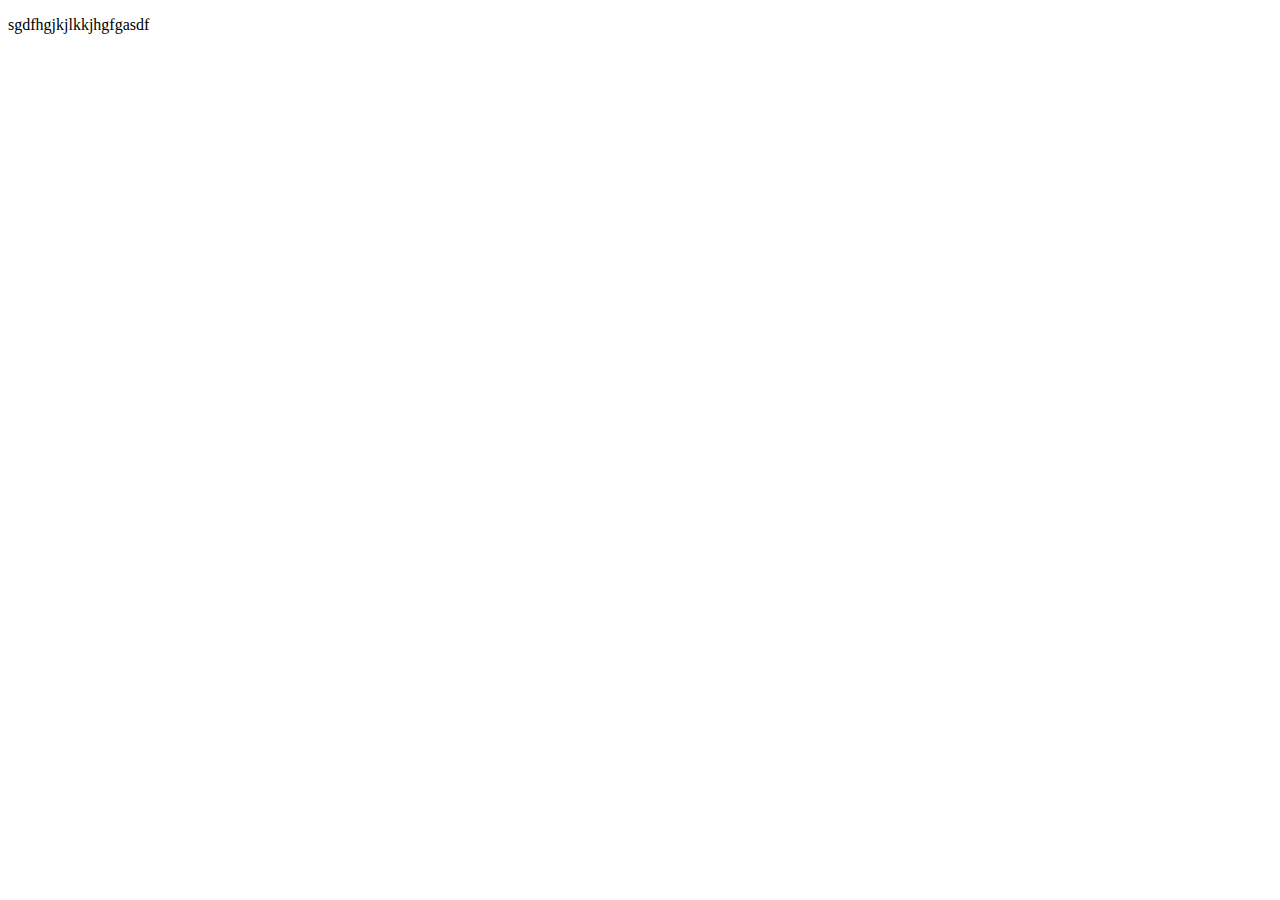
==== Appliance/index.html @ 6550b449 "sdgh" ====
<!DOCTYPE html>
<html lang="en">
<head>
    <meta charset="UTF-8">
    <meta name="viewport" content="width=device-width, initial-scale=1.0">
    <title>Document</title>
</head>
<body>
    <p>sgdfhgjkjlkkjhgfgasdf</p>
</body>
</html>
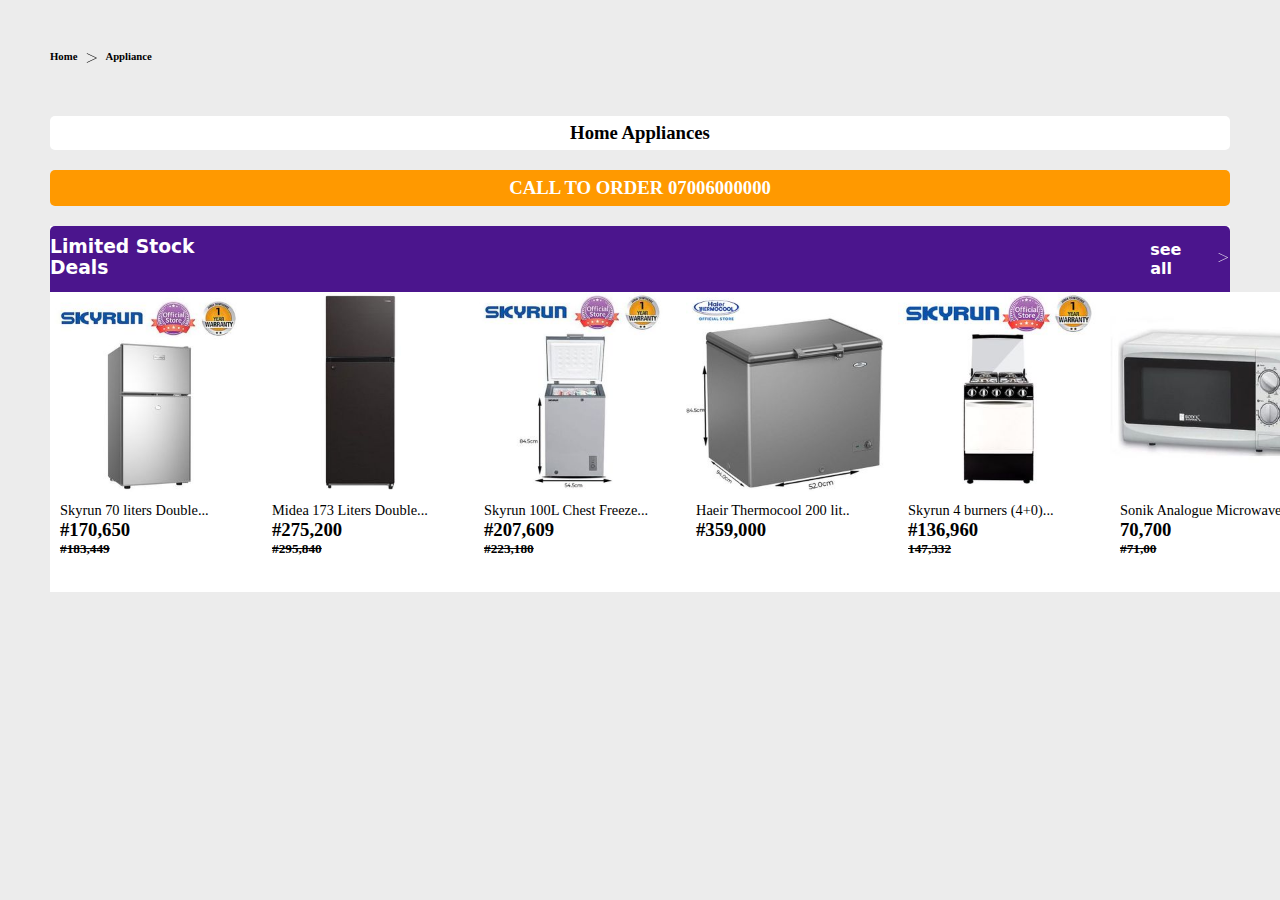
==== commit b7bb0a74: "initial commit" ====
--- a/Appliance/index.html
+++ b/Appliance/index.html
@@ -1,11 +1,86 @@
 <!DOCTYPE html>
 <html lang="en">
+
 <head>
     <meta charset="UTF-8">
     <meta name="viewport" content="width=device-width, initial-scale=1.0">
     <title>Document</title>
+    <link rel="stylesheet" href="index.css">
 </head>
+
 <body>
-    <p>sgdfhgjkjlkkjhgfgasdf</p>
+    <div class="span">
+        <h6>Home</h6><img src="./ph--greater-than-thin.svg" alt="">
+        <h6>Appliance</h6>
+    </div>
+    <section>
+        <div class="AllDIVS">
+            <div class="div-A">
+                <h3>Home Appliances</h3>
+            </div>
+            <div class="div-B">
+                <h3>CALL TO ORDER 07006000000</h3>
+            </div>
+            <div class="div-C">
+                <div class="div-C1">
+                    <h3>Limited Stock Deals</h3>
+                    <span class="spa">
+                        <h4><a href="">see all</a></h4>
+                        <a href=""><img src="./ph--greater-than-thin - Copy.svg" alt=""></a>
+                    </span>
+                </div>
+                <div class="div-C2">
+                    <div class="holder">
+                        <div class="div-C21"></div>
+                        <div class="div-text">
+                            <p>Skyrun 70 liters Double...</p>
+                            <h3>#170,650</h3>
+                            <h5><strike>#183,449</strike></h5>
+                        </div>
+                    </div>
+                    <div class="holder">
+                        <div class="div-C22"></div>
+                        <div class="div-text">
+                            <p>Midea 173 Liters Double...</p>
+                            <h3>#275,200</h3>
+                            <h5><strike>#295,840</strike></h5>
+                        </div>
+                    </div>
+                    <div class="holder">
+                        <div class="div-C23"></div>
+                        <div class="div-text">
+                            <p>Skyrun 100L Chest Freeze...</p>
+                            <h3>#207,609</h3>
+                            <h5><strike>#223,180</strike></h5>
+                        </div>
+                    </div>
+                    <div class="holder">
+                        <div class="div-C24"></div>
+                        <div class="div-text">
+                            <p>Haeir Thermocool 200 lit..</p>
+                            <h3>#359,000</h3>
+                        </div>
+                    </div>
+                    <div class="holder">
+                        <div class="div-C25"></div>
+                        <div class="div-text">
+                            <p>Skyrun 4 burners (4+0)...</p>
+                            <h3>#136,960</h3>
+                            <h5><strike>147,332</strike></h5>
+                        </div>
+                    </div>
+                    <div class="holder">
+                        <div class="div-C26"></div>
+                        <div class="div-text">
+                            <p>Sonik Analogue Microwave..</p>
+                            <h3>70,700</h3>
+                            <h5><strike>#71,00</strike></h5>
+                        </div>
+                    </div>
+                </div>
+            </div>
+        </div>
+    </section>
 </body>
+
 </html>--- a/Appliance/index.css
+++ b/Appliance/index.css
@@ -0,0 +1,198 @@
+*{
+    padding: 0;
+    margin: 0;
+    box-sizing: border-box;
+}
+:root{
+    --color: white;
+    --color2: #ff9900;
+    --color3: #313133;
+    --color4: #ffffff;
+    --color5: #4B158D;
+    --spacing-sm: 20px;
+    --spacing-xm: 5px;
+    --spacing-xx: 12px;
+    --spacing-m: 15.4px;
+    --spacing-r: 19.6px;
+    --spacing-u: 13px;
+    --spacing-l: 12px;
+    --spacing-p: 10px
+}
+body{
+    background-color: rgba(128, 128, 128, 0.151)
+}
+section{
+    margin: 50px 50px ;
+}
+
+.span{
+    display: flex;
+    gap: 6px;
+    margin: 50px 50px;
+}
+.AllDIVS{
+    display: flex;
+    flex-direction: column;
+    gap: var(--spacing-sm);
+}
+.div-A{
+    background-color: var(--color);
+    border-radius: var(--spacing-xm);
+    padding: 6px 6px;
+}
+
+.div-A h3{
+    text-align: center;
+    font-weight: bold;
+}
+.div-B{
+    background-color: var(--color2);
+    padding: 7px 7px;
+    border-radius: var(--spacing-xm);
+}
+.div-B h3{
+    text-align: center;
+    color: var(--color);
+}
+.div-C{
+    background-color: var(--color);
+}
+.div-C1{
+    display: flex;
+    justify-content: space-around;
+    background-color: var(--color5) ;
+    gap: 900px;
+    color: var(--color4);
+    padding: 10px 0px;
+    border-top-left-radius: var(--spacing-xm);
+    border-top-right-radius: var(--spacing-xm);
+    font-family: system-ui, -apple-system, BlinkMacSystemFont, 'Segoe UI', Roboto, Oxygen, Ubuntu, Cantarell, 'Open Sans', 'Helvetica Neue', sans-serif;
+}
+.spa{
+    display: flex;
+    align-items: center;
+    justify-content: center;
+    gap: 10px;
+    font-family: system-ui, -apple-system, BlinkMacSystemFont, 'Segoe UI', Roboto, Oxygen, Ubuntu, Cantarell, 'Open Sans', 'Helvetica Neue', sans-serif;
+    padding: 4px 0px;
+}
+.spa img{
+    height: 15px;
+    width: 15px; 
+}
+.spa a{
+    color: var(--color);
+    text-decoration: none;
+}
+.div-C{
+    background-color: var(--color);
+    border-bottom-left-radius: var(--spacing-xm);
+    border-bottom-right-radius: var(--spacing-xm);
+}
+.div-C2{
+    display: flex;
+    gap: var(--spacing-xx);
+}
+.div-C21{
+    background-image: url(./skyrun.jpg);
+    background-size: cover;
+    background-color: var(--color5);
+    height: 200px;
+    width: 200px;
+}
+.div-C22{
+    background-image: url(./midea.jpg);
+    background-size: cover;
+    background-color: var(--color5);
+    height: 200px;
+    width: 200px;
+}
+.div-C23{
+    background-image: url(./chest\ fr.jpg);
+    background-size: cover;
+    background-color: var(--color5);
+    height: 200px;
+    width: 200px;
+}
+.div-C24{
+    background-image: url(./haier.jpg);
+    background-size: cover;
+    background-color: var(--color5);
+    height: 200px;
+    width: 200px;
+}
+.div-C25{
+    background-image: url(./burners.jpg); 
+    background-size: cover;
+    background-color: var(--color5);
+    height: 200px;
+    width: 200px;
+}
+.div-C26{
+    background-image: url(./sonik.jpg);
+    background-size: cover;
+    background-color: var(--color5);
+    height: 200px;
+    width: 200px;
+}
+.holder{
+    height: 300px;
+    background-color: var(--color4);
+}
+.div-text{
+    padding:var(--spacing-p);
+}
+.div-text p{
+    font-size: 0.9rem;
+}
+@media (max-width:428px){
+    .span{
+        display: none;
+    }
+    section{
+        margin: 0;
+    }
+    .AllDIVS{
+        display: flex;
+        flex-direction: column;
+        gap: var(--spacing-xm);
+    }
+    .div-A{
+        background-color: var(--color);
+        border-radius: var(--spacing-xm);
+        padding: 8px 16px;
+        margin-top: 60px ;
+        font-size: var(--spacing-u);
+        color: var(--color3);
+        font-family: system-ui, -apple-system, BlinkMacSystemFont, 'Segoe UI', Roboto, Oxygen, Ubuntu, Cantarell, 'Open Sans', 'Helvetica Neue', sans-serif;
+    }
+    .div-B{
+        background-color: var(--color2);
+        padding: 8px 16px;
+        border-radius: var(--spacing-xm) ;
+        margin: 8px 16px;
+        font-family: system-ui, -apple-system, BlinkMacSystemFont, 'Segoe UI', Roboto, Oxygen, Ubuntu, Cantarell, 'Open Sans', 'Helvetica Neue', sans-serif;
+        font-size: var(--spacing-m);
+        color: var(--color4);
+    }
+    .div-C1{
+        display: flex;
+        justify-content: space-between;
+        align-items: center;
+        background-color: var(--color5) ;
+        gap: 100px;
+        color: var(--color4);
+        padding: 4px 10px;
+        font-size: var(--spacing-u);
+        font-weight: lighter;
+    }
+    .spa img{
+        display: none;
+    }
+    .spa{
+        font-size: var(--spacing-l);
+    }
+
+}
+
+
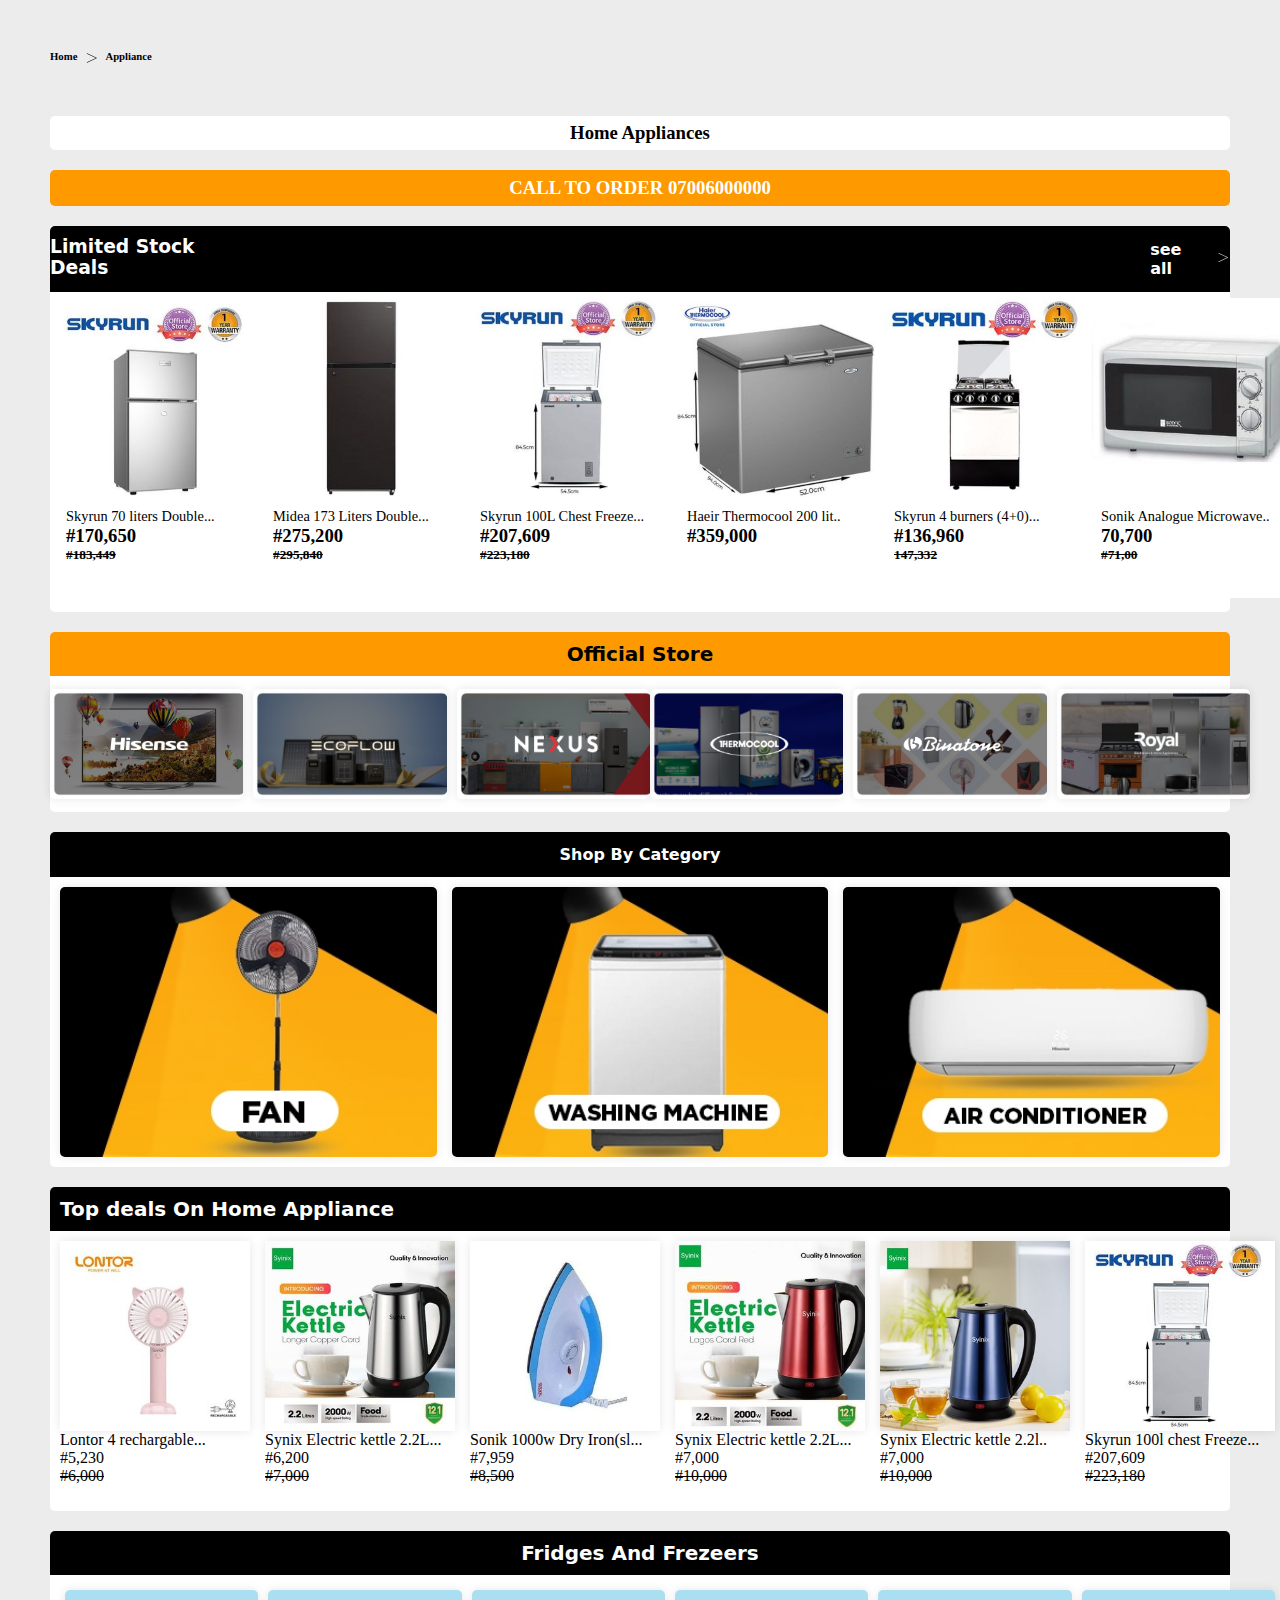
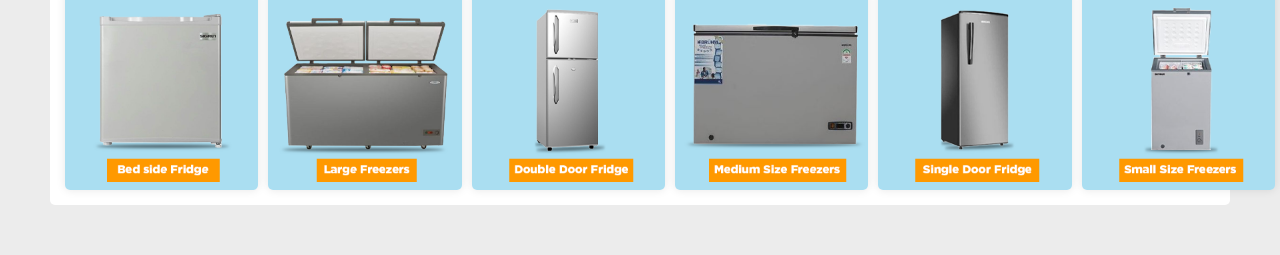
==== commit b438fe56: "almost done" ====
--- a/Appliance/index.html
+++ b/Appliance/index.html
@@ -79,6 +79,82 @@
                     </div>
                 </div>
             </div>
+            <div class="div-D">
+                <div class="div-D1">
+                    <p>Official Store</p>
+                </div>
+                <div class="div-D2">
+                    <div class="flex-column">
+                        <div class="div-D21"></div>
+                        <div class="div-D22"></div>
+                        <div class="div-D23"></div>
+                    </div>
+                    <div class="flex-column">
+                        <div class="div-D24"></div>
+                        <div class="div-D25"></div>
+                        <div class="div-D26"></div>
+                    </div>
+                </div>
+            </div>
+            <div class="div-E">
+                <div class="div-E1">
+                    <p>Shop By Category</p>
+                </div>
+                <div class="div-E2">
+                    <div class="div-E21"></div>
+                    <div class="div-E22"></div>
+                    <div class="div-E23"></div>
+                </div>
+            </div>
+            <div class="div-F">
+                <div class="div-F1">
+                    <p>Top deals On Home Appliance</p>
+                </div>
+                <div class="div-F2">
+                    <div class="holder3">
+                        <div class="div-F21"></div>
+                        <p>Lontor 4 rechargable... <br> #5,230 <br> <strike>#6,000</strike>
+                        </p>
+                    </div>
+                    <div class="holder3">
+                        <div class="div-F22"></div>
+                        <p>Synix Electric kettle 2.2L... <br> #6,200<br> <strike>#7,000</strike>
+                    </div>
+                    <div class="holder3">
+                        <div class="div-F23"></div>
+                        <p>Sonik 1000w Dry Iron(sl... <br> #7,959 <br> <strike>#8,500</strike>
+                    </div>
+                    <div class="holder3">
+                        <div class="div-F24"></div>
+                        <p>Synix Electric kettle 2.2L... <br> #7,000 <br> <strike>#10,000</strike>
+                    </div>
+                    <div class="holder3">
+                        <div class="div-F25"></div>
+                        <p>Synix Electric kettle 2.2l.. <br> #7,000 <br> <strike>#10,000</strike>
+                    </div>
+                    <div class="holder3">
+                        <div class="div-F26"></div>
+                        <p>Skyrun 100l chest Freeze... <br> #207,609 <br> <strike>#223,180 </strike>
+                    </div>
+                </div>
+            </div>
+            <div class="div-G">
+                <div class="div-G1">
+                    <p>Fridges And Frezeers</p>
+                </div>
+                <div class="div-G2">
+                    <div class="flex-column2">
+                        <div class="div-G21"></div>
+                        <div class="div-G22"></div>
+                        <div class="div-G23"></div>
+                    </div>
+                    <div class="flex-column2">
+                        <div class="div-G24"></div>
+                        <div class="div-G25"></div>
+                        <div class="div-G26"></div>
+                    </div>
+                </div>
+            </div>
         </div>
     </section>
 </body>
--- a/Appliance/index.css
+++ b/Appliance/index.css
@@ -8,15 +8,17 @@
     --color2: #ff9900;
     --color3: #313133;
     --color4: #ffffff;
-    --color5: #4B158D;
+    --color5: #000000;
     --spacing-sm: 20px;
     --spacing-xm: 5px;
     --spacing-xx: 12px;
-    --spacing-m: 15.4px;
+    --spacing-m: 15px;
     --spacing-r: 19.6px;
     --spacing-u: 13px;
     --spacing-l: 12px;
-    --spacing-p: 10px
+    --spacing-p: 10px;
+    --spacing-h: 7px;
+    --spacing-k: 6px;
 }
 body{
     background-color: rgba(128, 128, 128, 0.151)
@@ -40,7 +42,6 @@
     border-radius: var(--spacing-xm);
     padding: 6px 6px;
 }
-
 .div-A h3{
     text-align: center;
     font-weight: bold;
@@ -60,7 +61,7 @@
 .div-C1{
     display: flex;
     justify-content: space-around;
-    background-color: var(--color5) ;
+    background-color: var(--color5);
     gap: 900px;
     color: var(--color4);
     padding: 10px 0px;
@@ -72,13 +73,13 @@
     display: flex;
     align-items: center;
     justify-content: center;
-    gap: 10px;
+    gap: var(--spacing-p);
     font-family: system-ui, -apple-system, BlinkMacSystemFont, 'Segoe UI', Roboto, Oxygen, Ubuntu, Cantarell, 'Open Sans', 'Helvetica Neue', sans-serif;
     padding: 4px 0px;
 }
 .spa img{
-    height: 15px;
-    width: 15px; 
+    height: var(--spacing-m);
+    width: var(--spacing-m); 
 }
 .spa a{
     color: var(--color);
@@ -91,7 +92,9 @@
 }
 .div-C2{
     display: flex;
-    gap: var(--spacing-xx);
+    gap: var(--spacing-h);
+    height: 320px;
+    padding: var(--spacing-k);
 }
 .div-C21{
     background-image: url(./skyrun.jpg);
@@ -138,12 +141,299 @@
 .holder{
     height: 300px;
     background-color: var(--color4);
+    transition: transform 0.3 ease;
+    object-fit: cover;
+}
+.holder:hover{
+    transform: scale(1.02);
+    box-shadow: 0 0 10px rgba(0, 0, 0,0.1);
 }
 .div-text{
     padding:var(--spacing-p);
 }
 .div-text p{
     font-size: 0.9rem;
+}
+.div-D1{
+    background-color: var(--color2);
+    text-align: center;
+    border-top-left-radius: var(--spacing-xm);
+    border-top-right-radius: var(--spacing-xm);
+    padding: var(--spacing-p) 0px;
+    font-family: system-ui, -apple-system, BlinkMacSystemFont, 'Segoe UI', Roboto, Oxygen, Ubuntu, Cantarell, 'Open Sans', 'Helvetica Neue', sans-serif;
+    font-size: var(--spacing-sm);
+    font-weight: bold;
+}
+.div-D2{
+    display: flex;
+    justify-content: space-around;
+    background-color: var(--color4);
+    padding-top: var(--spacing-u);
+    padding-bottom: var(--spacing-u);
+    border-bottom-left-radius: var(--spacing-xm);
+    border-bottom-right-radius: var(--spacing-xm);
+}
+.flex-column{
+    display: flex;
+    gap: var(--spacing-p);
+}
+.div-D2 div{
+    height: 110px;
+    width: 600px;
+    border-radius: var(--spacing-xm);
+}
+.div-D21{
+    background-image: url(./hisense_260x144.png);
+    background-size: cover;
+    box-shadow: 0 0 10px rgba(0, 0, 0,0.1);
+    transition: transform 0.3 ease;
+}
+.div-D21:hover{
+    transform: scale(1.06);
+}
+.div-D22{
+    background-image: url(./ecoflow.jpg);
+    background-size: cover;
+    box-shadow: 0 0 10px rgba(0, 0, 0,0.1);
+    transition: transform 0.3 ease;
+}
+.div-D22:hover{
+    transform: scale(1.06);
+}
+.div-D23{
+    background-image: url(./nexus_260x144.png);
+    background-size: cover;
+    box-shadow: 0 0 10px rgba(0, 0, 0,0.1);
+    transition: transform 0.3 ease;
+}
+.div-D23:hover{
+    transform: scale(1.06);
+}
+.div-D24{
+    background-image: url(./haier-thermocool_260x144.png);
+    background-size: cover;
+    box-shadow: 0 0 10px rgba(0, 0, 0,0.1);
+    transition: transform 0.3 ease;
+}
+.div-D24:hover{
+    transform: scale(1.06);
+}
+.div-D25{
+    background-image: url(./binatone_260x144.png);
+    background-size: cover;
+    box-shadow: 0 0 10px rgba(0, 0, 0,0.1);
+    transition: transform 0.3 ease;
+}
+.div-D25:hover{
+    transform: scale(1.06);
+}
+.div-D26{
+    background-image: url(./ROYAL.jpg);
+    background-size: cover;
+    box-shadow: 0 0 10px rgba(0, 0, 0,0.1);
+    transition: transform 0.3 ease;
+}
+.div-D26:hover{
+    transform: scale(1.06);
+}
+.div-E1{
+    background-color: var(--color5);
+    padding: 13px 0px;
+    border-top-left-radius: var(--spacing-xm);
+    border-top-right-radius: var(--spacing-xm);
+}
+.div-E1 p{
+    color: var(--color4);
+    text-align: center;
+    font-family: system-ui, -apple-system, BlinkMacSystemFont, 'Segoe UI', Roboto, Oxygen, Ubuntu, Cantarell, 'Open Sans', 'Helvetica Neue', sans-serif;
+    font-weight: bold;
+}
+.div-E2{
+    display: flex;
+    /* justify-content: space-around; */
+    padding: 10px;
+    gap: 15px;
+    background-color: var(--color);
+    border-bottom-left-radius: var(--spacing-xm);
+    border-bottom-right-radius: var(--spacing-xm);
+}
+.div-E2 div{
+    height: 270px;
+    width: 450px;
+    border-radius: var(--spacing-xm);
+}
+.div-E21{
+    background-image: url(./FAN_378x252.jpg);
+    background-repeat: no-repeat;
+    background-size: cover;
+    transition: transform 0.1 ease;
+    box-shadow: 0 0 10px rgba(0, 0, 0,0.1);
+}
+.div-E21:hover{
+    transform: scale(1.04);
+}
+.div-E22{
+    background-image: url(./Washing-Machine_378x252.jpg);
+    background-repeat: no-repeat;
+    background-size: cover;
+    transition: transform 0.3 ease;
+    box-shadow: 0 0 10px rgba(0, 0, 0,0.1);
+}
+.div-E22:hover{
+    transform: scale(1.04);
+}
+.div-E23{
+    background-image: url(./AirCon_378x252.jpg);
+    background-repeat: no-repeat;
+    background-size: cover;
+    transition: transform 0.3 ease;
+    box-shadow: 0 0 10px rgba(0, 0, 0,0.1);
+}
+.div-E23:hover{
+    transform: scale(1.04);
+}
+.div-F1{
+    background-color: var(--color5);
+    color: var(--color4);
+    border-top-left-radius: var(--spacing-xm);
+    border-top-right-radius: var(--spacing-xm);
+    padding: var(--spacing-p);
+}
+.div-F1 p{
+    font-family: system-ui, -apple-system, BlinkMacSystemFont, 'Segoe UI', Roboto, Oxygen, Ubuntu, Cantarell, 'Open Sans', 'Helvetica Neue', sans-serif;
+    font-size: var(--spacing-sm);
+    font-weight: bold;
+}
+.div-F2{
+    display: flex;
+    gap: var(--spacing-m);
+    height: 280px;
+    padding: var(--spacing-p);
+    background-color: var(--color4);
+    border-bottom-left-radius: var(--spacing-xm);
+    border-bottom-right-radius: var(--spacing-xm);
+}
+.div-F2 div{
+    height: 190px;
+    width: 190px;
+}
+.holder3{
+    height: 300px;
+    background-color: var(--color4);
+    /* border: 2px solid red; */
+    box-shadow: 0 0 10px rgba(0, 0, 0,0.1);
+    transition: transform 0.3 ease;
+    object-fit: cover;
+}
+.holder3:hover{
+    transform: scale(1.04);
+}
+
+.div-F21{
+    background-image: url(./hand\ fan.jpg);
+    background-size: cover;
+}
+.div-F22{
+    background-image: url(./synix.jpg);
+    background-size: cover;
+}
+.div-F23{
+    background-image: url(./sonik\ dry.jpg);
+    background-size: cover;
+}
+.div-F24{
+    background-image: url(./synix\ kettle.jpg);
+    background-size: cover;
+}
+.div-F25{
+    background-image: url(./synix\ electric.jpg);
+    background-size: cover;
+}
+.div-F26{
+    background-image: url(./skyrun\ chst\ freeze.jpg);
+    background-size: cover;
+}
+.div-G1{
+    border-top-left-radius: var(--spacing-xm);
+    border-top-right-radius: var(--spacing-xm);
+    background-color: var(--color5);
+    text-align: center;
+    color: var(--color4);
+    font-size: var(--spacing-sm);
+    font-family: system-ui, -apple-system, BlinkMacSystemFont, 'Segoe UI', Roboto, Oxygen, Ubuntu, Cantarell, 'Open Sans', 'Helvetica Neue', sans-serif;
+    padding: var(--spacing-p);
+    font-weight: bold;
+}
+.flex-column2{
+    display: flex;
+    gap: var(--spacing-p);
+}
+.div-G2{
+    background-color: var(--color4);
+    display: flex;
+    border-bottom-left-radius: var(--spacing-xm);
+    border-bottom-right-radius: var(--spacing-xm);
+    gap: var(--spacing-p);
+    padding: var(--spacing-m);
+}
+.div-G2 div{
+    height: 200px;
+    width: 600px;
+    border-radius: var(--spacing-xm);
+}
+.div-G21{
+    background-image: url(./Bed_size_fridge.png);
+    background-size: cover;
+    box-shadow: 0 0 10px rgba(0, 0, 0,0.1);
+    transition: transform 0.3 ease;
+}
+.div-G21:hover{
+    transform: scale(1.03);
+}
+.div-G22{
+    background-image: url(./Large_freezers.png);
+    background-size: cover;
+    box-shadow: 0 0 10px rgba(0, 0, 0,0.1);
+    transition: transform 0.3 ease;
+}
+.div-G22:hover{
+    transform: scale(1.03);
+}
+.div-G23{
+    background-image: url(./Double_door_fridge.png);
+    background-size: cover;
+    box-shadow: 0 0 10px rgba(0, 0, 0,0.1);
+    transition: transform 0.3 ease;
+}
+.div-G23:hover{
+    transform: scale(1.03);
+}
+.div-G24{
+    background-image: url(./Medium_size_freezers.png);
+    background-size: cover;
+    box-shadow: 0 0 10px rgba(0, 0, 0,0.1);
+    transition: transform 0.3 ease;
+}
+.div-G24:hover{
+    transform: scale(1.03);
+}
+.div-G25{
+    background-image: url(./Single_Door_Fridge.png);
+    background-size: cover;
+    box-shadow: 0 0 10px rgba(0, 0, 0,0.1);
+    transition: transform 0.3 ease;
+}
+.div-G25:hover{
+    transform: scale(1.03);
+}
+.div-G26{
+    background-image: url(./Small_size_freezers.png);
+    background-size: cover;
+    box-shadow: 0 0 10px rgba(0, 0, 0,0.1);
+    transition: transform 0.3ease;
+}
+.div-G26:hover{
+    transform: scale(1.03);
 }
 @media (max-width:428px){
     .span{
@@ -165,6 +455,8 @@
         font-size: var(--spacing-u);
         color: var(--color3);
         font-family: system-ui, -apple-system, BlinkMacSystemFont, 'Segoe UI', Roboto, Oxygen, Ubuntu, Cantarell, 'Open Sans', 'Helvetica Neue', sans-serif;
+        border-top-left-radius: 0%;
+        border-top-right-radius: 0%;
     }
     .div-B{
         background-color: var(--color2);
@@ -182,9 +474,11 @@
         background-color: var(--color5) ;
         gap: 100px;
         color: var(--color4);
-        padding: 4px 10px;
+        padding: 4px var(--spacing-p);
         font-size: var(--spacing-u);
         font-weight: lighter;
+        border-top-left-radius: 0%;
+        border-top-right-radius: 0%;
     }
     .spa img{
         display: none;
@@ -192,7 +486,113 @@
     .spa{
         font-size: var(--spacing-l);
     }
+    .div-C2{
+        overflow: scroll;
+        height: 230px;
+    } 
+    .div-C2 div{
+        height: 150px;
+        width: 150px;
+    }
+    .div-text h5{
+        height: 200px;
+        display: none;
+    }
+    .holder .div-text{
+        height: 60px;
+        width: 150px;
+    }
+    .div-text p{
+        font-size: 0.8rem;
+    }
+    .div-text h3{
+        font-size: 0.7rem;
+        font-weight: light;
+    }
+    .div-D1{
+        border-top-left-radius: 0%;
+        border-top-right-radius: 0%;
+        padding-top: var(--spacing-xm);
+        padding-bottom: var(--spacing-xm);
+    }
+    .div-D2{
+        display: flex;
+        flex-direction: column;
+        background-color: var(--color4);
+        padding: 5px;
+        height: 170px;
+    }
+    .div-D2 div{
+        height: 90px;
+        width: 360px;
+        border-radius: var(--spacing-xm);
+    }
+    .flex-column div{
+        height: 70px;
+        width: 200px;
+    }
+    .div-D1 p{
+        font-size: var(--spacing-m);
+        font-weight: lighter;
+    }
+    .div-E1 p{
+        font-size: var(--spacing-m);
+        font-weight: bold;
+    }
+    .div-F1 p{
+        font-size: var(--spacing-m);
+        font-weight: bold;
+    }
+    .div-F1{
+        border-top-left-radius: 0%;
+        border-top-right-radius: 0%;
+        padding: var();
+    }
+    .div-G1{
+        border-top-left-radius: 0%;
+        border-top-right-radius: 0%;
+        padding: var(--spacing-xm);
+    }
+    .div-F2{
+        overflow: scroll;
+    }
+    .div-E1{
+        border-top-left-radius: 0%;
+        border-top-right-radius: 0%;
+        padding: 7px 0px;
+    }
+    .div-E2{
+        display: flex;
+        justify-content: space-around;
+        background-color: var(--color);
+    }
+    .div-E2 div{
+        height: 200px;
+        width: 400px;
+        border-radius: var(--spacing-xm);
+        background-size: cover;
+        background-repeat: no-repeat;
+    }
+    .div-G1 p{
+        font-size: var(--spacing-m);
+    }
+    .div-G2{
+        background-color: var(--color4);
+        display: flex;
+        flex-direction: column;
+        border-bottom-left-radius: var(--spacing-xm);
+        border-bottom-right-radius: var(--spacing-xm);
+        gap: var(--spacing-p);
+        padding: var(--spacing-m);
+    }
+    .div-G2 div{
+        height: 120px;
+        width: 340px;
+        border-radius: var(--spacing-xm);
+    }
+    .flex-column2{
+        display: flex;
+        gap: var(--spacing-p);
+    }
 
-}
-
-
+}